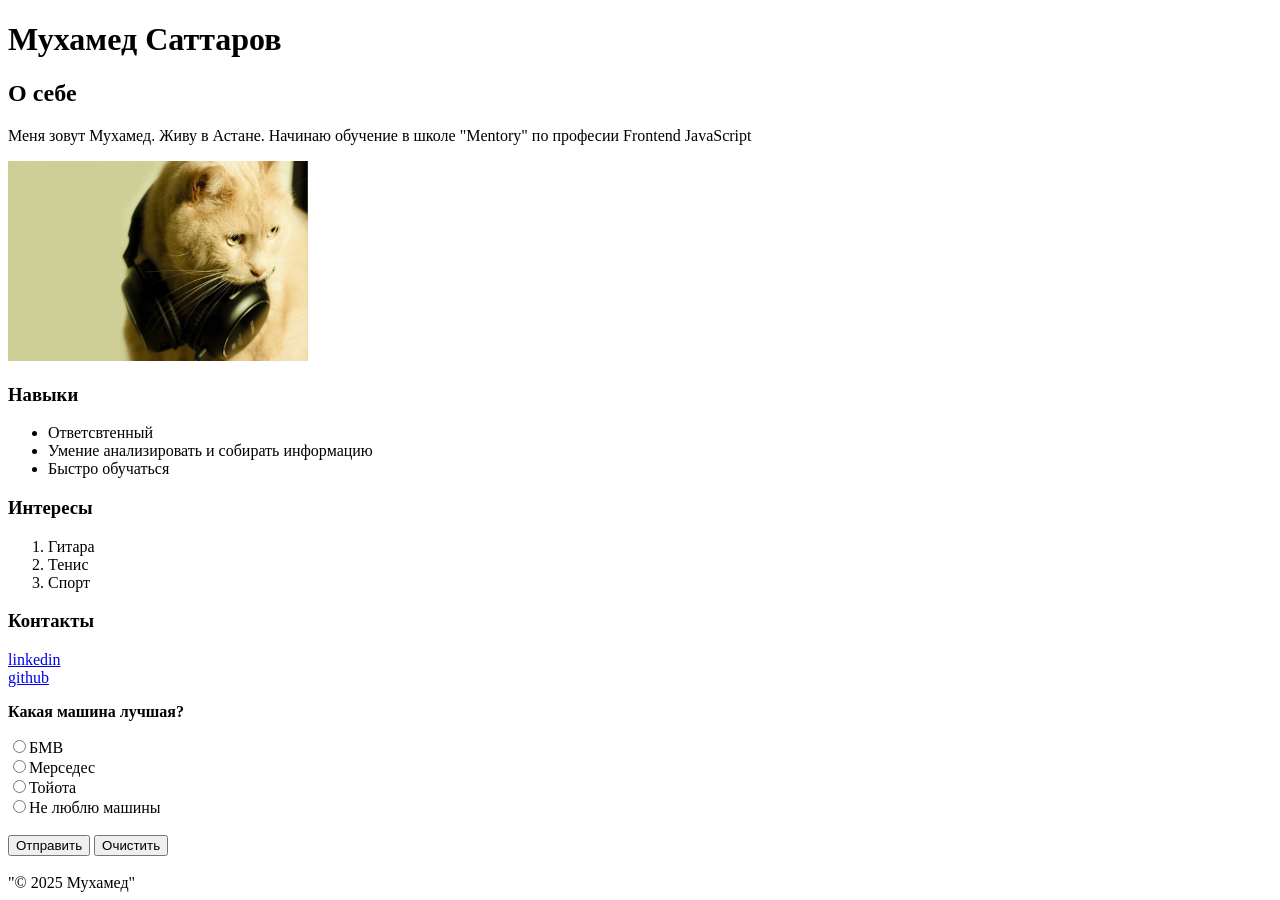
==== index.html @ e7f6130a "first commit" ====
<!DOCTYPE html>
<html lang="en">
<head>
    <meta charset="UTF-8">
    <meta name="viewport" content="width=device-width, initial-scale=1.0">
    <title>Визитка</title>
    <link rel="shortcut icon" href="https://icon-library.com/images/icon-favicon/icon-favicon-4.jpg">
</head>
<body>
    <h1>Мухамед Саттаров</h1>
    <section>
    <h2>О себе</h2>
    <p>Меня зовут Мухамед. Живу в Астане. Начинаю обучение в школе "Mentory" по професии Frontend JavaScript</p>
    <img src="img/4. Кот с наушниками.jpg" alt="УПС" width="300" height="200">
    </section>
    <section>
    <h3>Навыки</h3>
    <ul>
        <li>Ответсвтенный</li>
        <li>Умение анализировать и собирать информацию</li>
        <li>Быстро обучаться</li>
    </ul>
    </section>
    <section>
    <h3>Интересы</h3>
    <ol>
        <li>Гитара</li>
        <li>Тенис</li>
        <li>Спорт</li>
    </ol>
    </section>
    <section>
    <h3>Контакты</h3>
    <a href="https://www.linkedin.com/public-profile/settings?trk=d_flagship3_profile_self_view_public_profile" target="_blank" rel="noopener noreferrer">linkedin</a><br>
    <a href="https://github.com/Prestoll target="_blank" rel="noopener noreferrer">github</a><br>
    </section>
    <form action="#" method="post" enctype="multipart/form-data">
        <p><b>Какая машина лучшая?</b></p>
            <div>
                <input tabindex="1" type="radio" name="car"/ value="BMW">БМВ
            </div>
            <div>
                <input tabindex="1" type="radio" name="car" value="Mercedes"/>Мерседес
            </div>
            <div>
                <input tabindex="1" type="radio" name="car"/ value="Toyota">Тойота
            </div>
            <div>
                <input tabindex="1" type="radio" name="car"/ value="I dont like a car">Не люблю машины
            </div><br>
            <div>
                <button tabindex="2" type="submit">Отправить</button>
                <button tabindex="3" type="reset">Очистить</button>
            </div><br>
    </form>
    
    <footer>
        "© 2025 Мухамед"
    </footer>
</body>
</html>
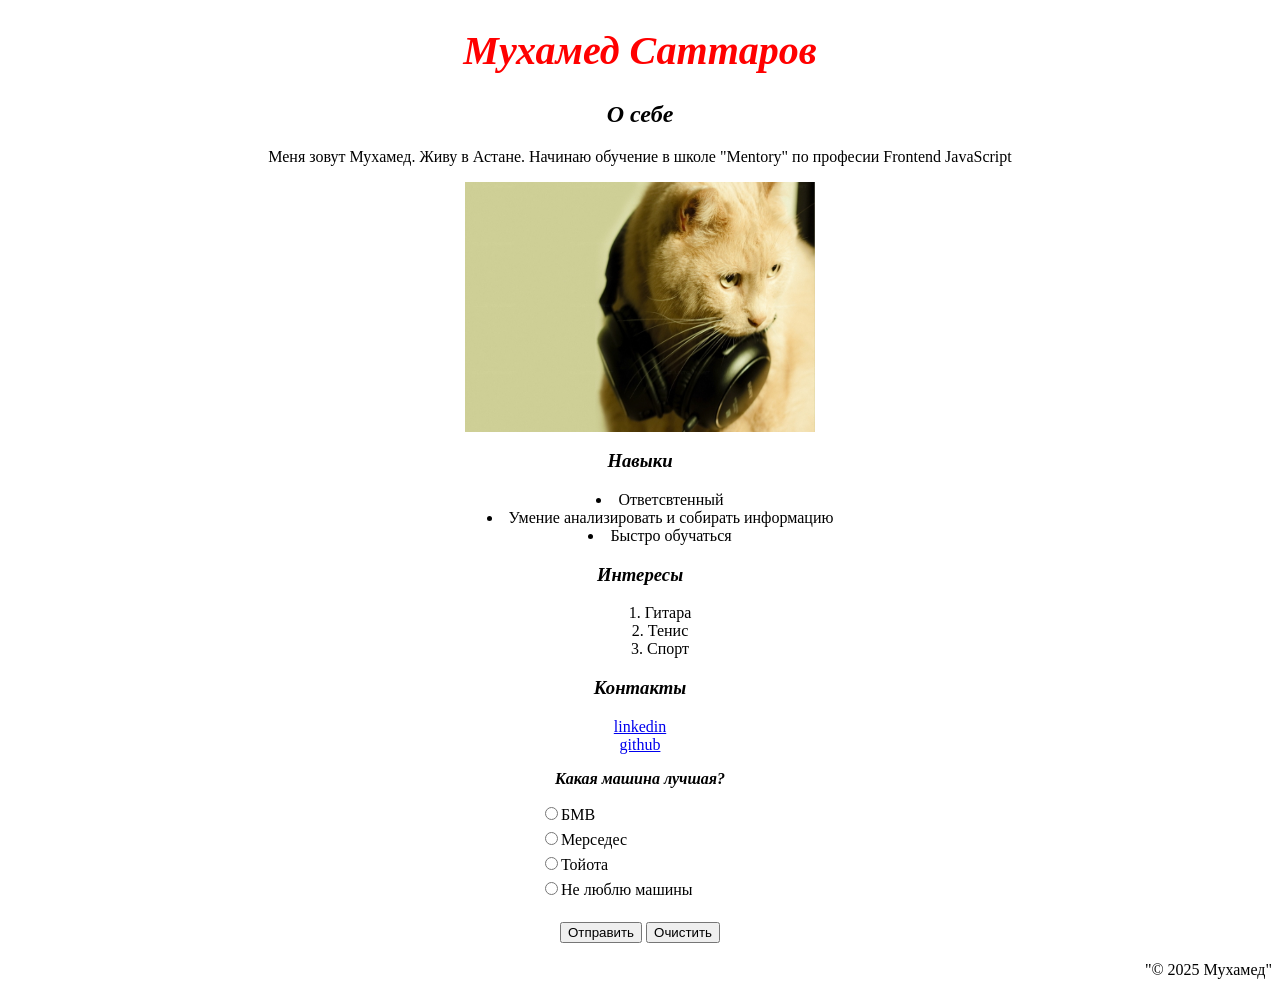
==== commit 68353b25: "home  work2" ====
--- a/index.html
+++ b/index.html
@@ -5,56 +5,59 @@
     <meta name="viewport" content="width=device-width, initial-scale=1.0">
     <title>Визитка</title>
     <link rel="shortcut icon" href="https://icon-library.com/images/icon-favicon/icon-favicon-4.jpg">
+    <link rel="stylesheet" href="./css/style.css">
 </head>
 <body>
     <h1>Мухамед Саттаров</h1>
     <section>
-    <h2>О себе</h2>
-    <p>Меня зовут Мухамед. Живу в Астане. Начинаю обучение в школе "Mentory" по професии Frontend JavaScript</p>
-    <img src="img/4. Кот с наушниками.jpg" alt="УПС" width="300" height="200">
+    <h2 class="center-italic">О себе</h2>
+    <p class="center">Меня зовут Мухамед. Живу в Астане. Начинаю обучение в школе "Mentory" по професии Frontend JavaScript</p>
+    <img class="img" src="img/4. Кот с наушниками.jpg" alt="УПС" width="300" height="200">
     </section>
     <section>
-    <h3>Навыки</h3>
-    <ul>
+    <h3 class="center-italic">Навыки</h3>
+    <ul class="center-list">
         <li>Ответсвтенный</li>
         <li>Умение анализировать и собирать информацию</li>
         <li>Быстро обучаться</li>
     </ul>
     </section>
     <section>
-    <h3>Интересы</h3>
-    <ol>
+    <h3 class="center-italic">Интересы</h3>
+    <ol class="center-list">
         <li>Гитара</li>
         <li>Тенис</li>
         <li>Спорт</li>
     </ol>
     </section>
     <section>
-    <h3>Контакты</h3>
+    <h3 class="center-italic">Контакты</h3>
+    <div class="center">
     <a href="https://www.linkedin.com/public-profile/settings?trk=d_flagship3_profile_self_view_public_profile" target="_blank" rel="noopener noreferrer">linkedin</a><br>
     <a href="https://github.com/Prestoll target="_blank" rel="noopener noreferrer">github</a><br>
+    </div>
     </section>
-    <form action="#" method="post" enctype="multipart/form-data">
-        <p><b>Какая машина лучшая?</b></p>
-            <div>
+    <form class="center" action="#" method="post" enctype="multipart/form-data">
+        <p class="center-italic"><b>Какая машина лучшая?</b></p>
+            <label class="radio_center">
                 <input tabindex="1" type="radio" name="car"/ value="BMW">БМВ
-            </div>
-            <div>
+            </label>
+            <label class="radio_center">
                 <input tabindex="1" type="radio" name="car" value="Mercedes"/>Мерседес
-            </div>
-            <div>
+            </label>
+            <label class="radio_center">
                 <input tabindex="1" type="radio" name="car"/ value="Toyota">Тойота
-            </div>
-            <div>
+            </label>
+            <label class="radio_center">
                 <input tabindex="1" type="radio" name="car"/ value="I dont like a car">Не люблю машины
-            </div><br>
+            </label><br>
             <div>
                 <button tabindex="2" type="submit">Отправить</button>
                 <button tabindex="3" type="reset">Очистить</button>
             </div><br>
     </form>
     
-    <footer>
+    <footer class="footer">
         "© 2025 Мухамед"
     </footer>
 </body>
--- a/css/style.css
+++ b/css/style.css
@@ -0,0 +1,36 @@
+h1 {
+    text-align: center;
+    font-size: 40px;
+    color: red;
+    font-style: italic;
+}
+.center-italic {
+    text-align: center;
+    font-style: italic;
+}
+.center-list {
+    list-style-position: inside;
+    text-align: center;
+}
+.center {
+    text-align: center;
+}
+.img {
+    width: 350px;
+    height: 250px;
+    display: block;
+    margin:0 auto;
+    transition: transform 0.5s;
+}
+.img:hover {
+    transform: scale(110%);
+}
+.radio_center {
+    display: block;
+    text-align: left;
+    width: 200px;
+    margin: 5px auto;
+}
+.footer {
+    text-align: right;
+}
